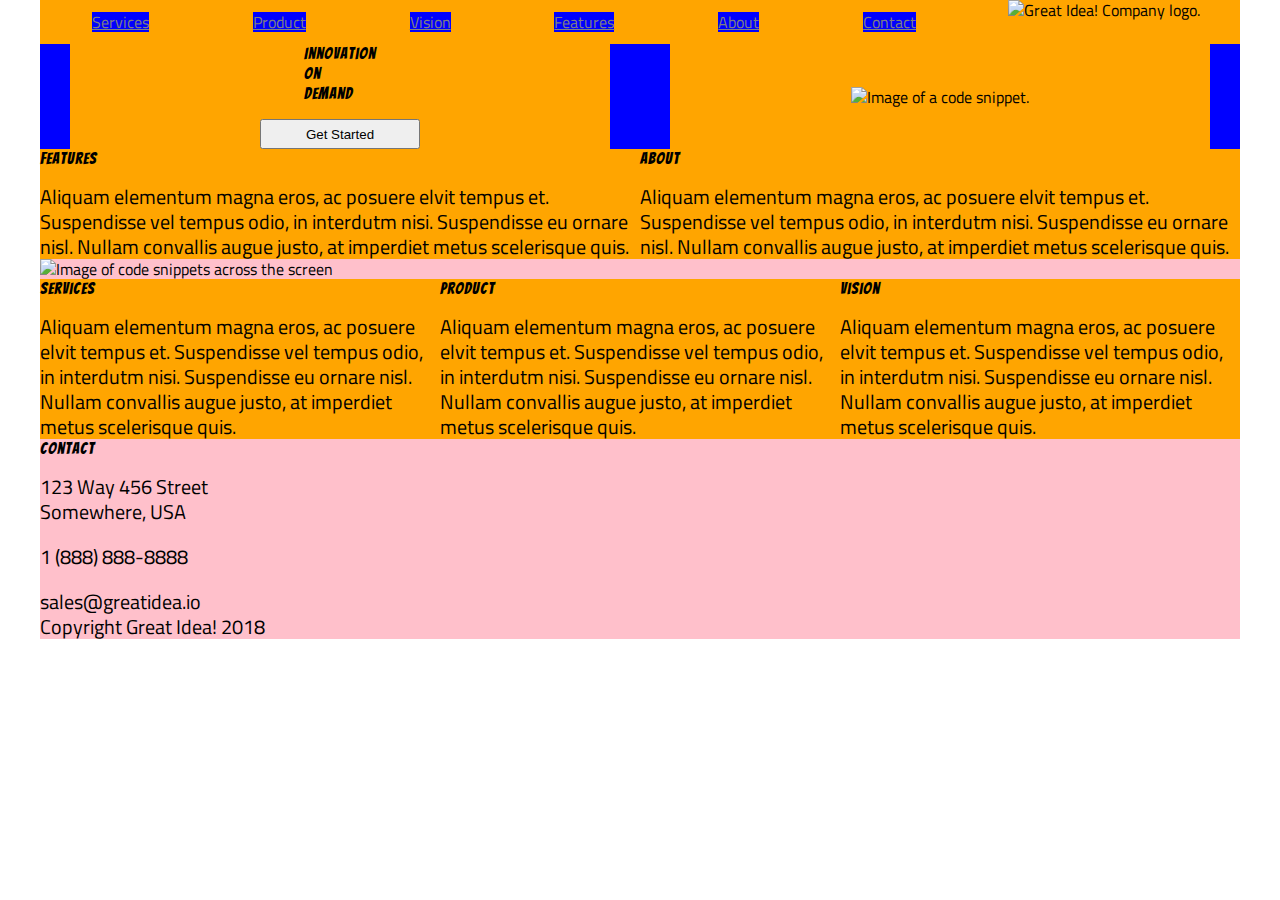
==== great-idea/index.html @ fe92356d "need services page still" ====
<!doctype html>
<html lang="en">
<head>
  <meta charset="utf-8">
  <title>Great Idea!</title>
  <link href="https://fonts.googleapis.com/css?family=Bangers%7CTitillium+Web" rel="stylesheet">
  <link rel="stylesheet" href="css/index.css">
  <!--[if lt IE 9]>
    <script src="https://cdnjs.cloudflare.com/ajax/libs/html5shiv/3.7.3/html5shiv.js"></script>
  <![endif]-->
</head>
  <body>
    <div class="container">
    <nav>
  
        <a href="services.html">Services</a>
        <a href="product">Product</a>
        <a href="visions">Vision</a>
        <a href="features">Features</a>
        <a href="about">About</a>
        <a href="contact">Contact</a>
      
        <img class="logo" src="https://raw.githubusercontent.com/amlane/User-Interface/master/great-idea-website/img/logo.png" alt="Great Idea! Company logo.">
      
    </nav>
    <header class="main-header">
      <div class="column"> 
        <h1>
            Innovation<br>
            On<br>
            Demand
        </h1>
        <button>
            Get Started
        </button>
      </div>
      <div class="column">
        <img src="https://raw.githubusercontent.com/amlane/User-Interface/master/great-idea-website/img/header-img.png" alt="Image of a code snippet.">
      </div>
    </header>
    <div class="middle-container">
      <div class="features">
        <h2>Features</h2>
        <p>Aliquam elementum magna eros, ac posuere elvit tempus et. Suspendisse vel tempus odio, in interdutm nisi. Suspendisse eu ornare nisl. Nullam convallis augue justo, at imperdiet metus scelerisque quis.</p>
      </div>
      <div class="about">
        <h2>About</h2>
        <p>Aliquam elementum magna eros, ac posuere elvit tempus et. Suspendisse vel tempus odio, in interdutm nisi. Suspendisse eu ornare nisl. Nullam convallis augue justo, at imperdiet metus scelerisque quis.</p>
      </div>
    </div>
    <img class="middle-img" src="https://raw.githubusercontent.com/amlane/User-Interface/master/great-idea-website/img/mid-page-accent.jpg" alt="Image of code snippets across the screen">
    <div class="bottom-container">
    <section class="item child1">
      <h2>Services</h2>
      <p>Aliquam elementum magna eros, ac posuere elvit tempus et. Suspendisse vel tempus odio, in interdutm nisi. Suspendisse eu ornare nisl. Nullam convallis augue justo, at imperdiet metus scelerisque quis.</p>
    </section>
    <section class="item child2"> 
      <h2>Product</h2>
      <p>Aliquam elementum magna eros, ac posuere elvit tempus et. Suspendisse vel tempus odio, in interdutm nisi. Suspendisse eu ornare nisl. Nullam convallis augue justo, at imperdiet metus scelerisque quis.</p>
    </section>
    <section class="item child3">
      <h2>Vision</h2>
      <p>Aliquam elementum magna eros, ac posuere elvit tempus et. Suspendisse vel tempus odio, in interdutm nisi. Suspendisse eu ornare nisl. Nullam convallis augue justo, at imperdiet metus scelerisque quis.</p>
    </section>
    </div>
    <footer>
      <section class="contact">
        <h2>Contact</h2>
        <address>
            <p>123 Way 456 Street</p>
            <p>Somewhere, USA</p><br>
            <p>1 (888) 888-8888</p><br>
            <p>sales@greatidea.io</p></address>
      </section>
        <p class="footer-text">Copyright Great Idea! 2018</p>
    </footer>
  </body>
<!-- end container -->
</div>

</html>
---- great-idea/css/index.css ----
/* http://meyerweb.com/eric/tools/css/reset/ 
   v2.0 | 20110126
   License: none (public domain)
*/

html, body, div, span, applet, object, iframe,
h1, h2, h3, h4, h5, h6, p, blockquote, pre,
a, abbr, acronym, address, big, cite, code,
del, dfn, em, img, ins, kbd, q, s, samp,
small, strike, strong, sub, sup, tt, var,
b, u, i, center,
dl, dt, dd, ol, ul, li,
fieldset, form, label, legend,
table, caption, tbody, tfoot, thead, tr, th, td,
article, aside, canvas, details, embed, 
figure, figcaption, footer, header, hgroup, 
menu, nav, output, ruby, section, summary,
time, mark, audio, video {
	margin: 0;
	padding: 0;
	border: 0;
	font-size: 100%;
	font: inherit;
	vertical-align: baseline;
}
/* HTML5 display-role reset for older browsers */
article, aside, details, figcaption, figure, 
footer, header, hgroup, menu, nav, section {
	display: block;
}
body {
	line-height: 1;
}
ol, ul {
	list-style: none;
}
blockquote, q {
	quotes: none;
}
blockquote:before, blockquote:after,
q:before, q:after {
	content: '';
	content: none;
}
table {
	border-collapse: collapse;
	border-spacing: 0;
}

/* Set every element's box-sizing to border-box */
* {
    box-sizing: border-box;
}

html, body {
    height: 100%;
    font-family: 'Titillium Web', sans-serif;
}

h1, h2, h3, h4, h5 {
    font-family: 'Bangers', cursive;
    letter-spacing: 1px;
    margin-bottom: 15px;
}

/* Copy and paste your work from yesterday here and start to refactor into flexbox */


div{
line-height: 1.25;
}

p{
font-size: 20px;
}


.container{
	width: 1200px;
	margin: 0 auto;
	background: pink;
}

/* buttons, great idea img  */
nav{
	 display: flex;
	 justify-content: space-around;
	 background: orange;

}

/* services, product, about, contact  */
a{
	display: flex;
	margin:1%;
	color: gray;
	background: blue;
}



.main-header{
	display: flex;
	justify-content: center;
	background: blue;
}



/*  inovation on demand */
.column{
	background: orange;
	width: 45%;
	margin: 0 2.5%;
	display: flex;
	flex-flow: column nowrap;
	justify-content: center;
	align-items: center;
}

/* button */
button{
	width: 160px;
	height: 30px;
	}





header .logo{
	margin-left: 25px;
}

/* features and about */
.middle-container{
	display: flex;
	justify-content: center;
	background: orange;
}

.middle-img{
	display: flex;
	
	
}

.bottom-container{
	display: flex;
	background: orange;
	

.top{
	margin: auto;
	display: block;
	padding: 60px 60px;
	border-bottom: 1px solid black;
}
	.top div{
	float: left;
	margin-top: 36px;
	} 

	.top div h1{
	font-size: 80px;
	}

	

	.top .area1text{
	padding: 25 px;
	text-align: center;
	}


.mid{
	display: inline-block;
	width: 100%;
	height:250px;
	}

	.toparea{
		display: block;
		margin: 20px 0;
	
	}
	
		.toparea div{
		display: inline-block;
		width: 425px;
		margin:10px;
		
		}

	.midearea{
		border-bottom: solid black 1px;
		margin: 20px 0;
	}

		.midarea div{
		display: inline-block;
		width: 276px;
		margin:10px;
		}

		.midarea div h2{
		font-size: 20px;
		font-weight: bold;
		}



footer{
	margin-bottom: 20px;
	text-align: center;
}
.contact{
margin: 20px 0;
}
.contact h4{
	margin-top: 35px;
}
.contact p{
	margin-top: 20px;
	
}
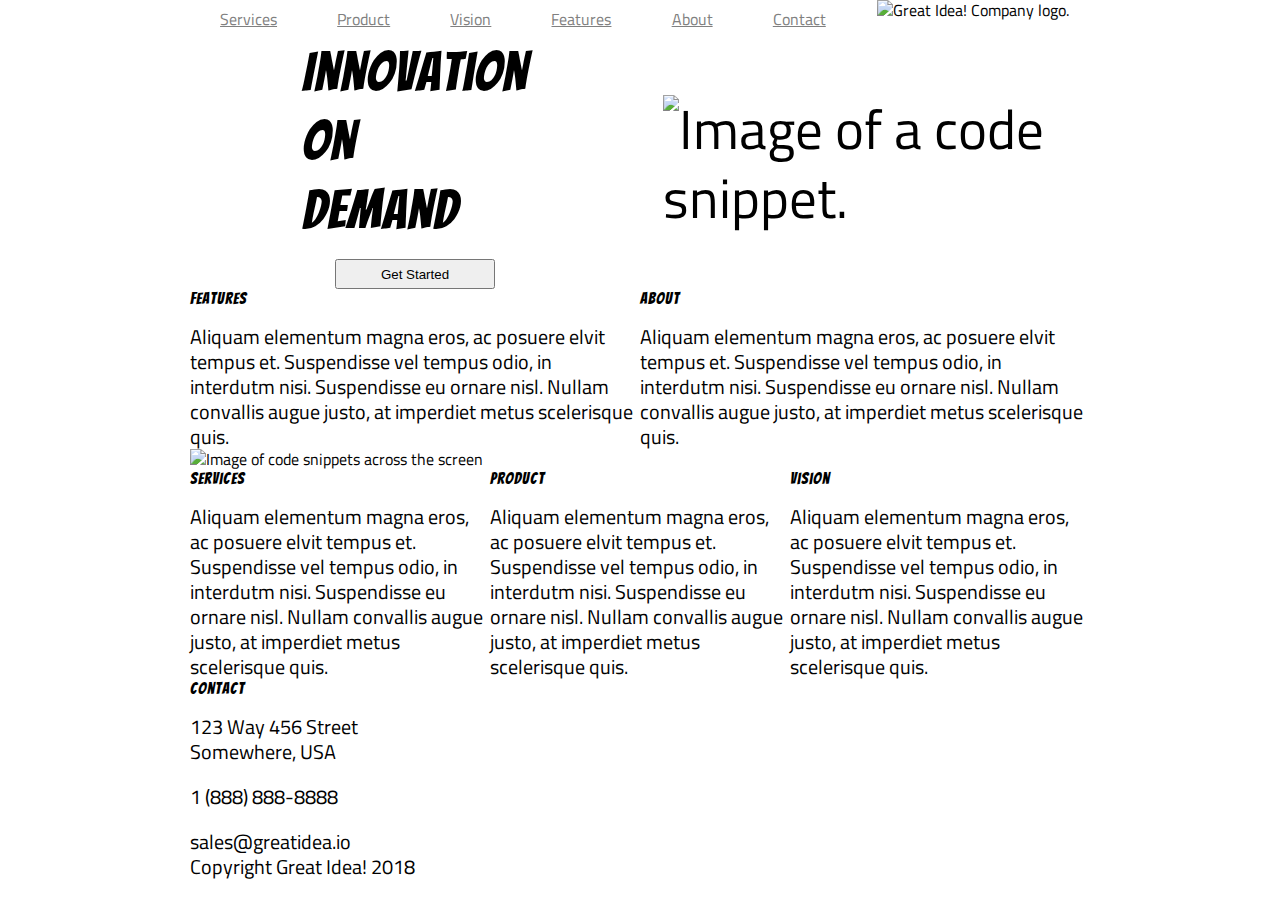
==== commit 99c7e9d8: "update with page 2, still working on" ====
--- a/great-idea/index.html
+++ b/great-idea/index.html
@@ -8,7 +8,9 @@
   <!--[if lt IE 9]>
     <script src="https://cdnjs.cloudflare.com/ajax/libs/html5shiv/3.7.3/html5shiv.js"></script>
   <![endif]-->
+
 </head>
+
   <body>
     <div class="container">
     <nav>
@@ -33,36 +35,52 @@
         <button>
             Get Started
         </button>
+
       </div>
+
       <div class="column">
         <img src="https://raw.githubusercontent.com/amlane/User-Interface/master/great-idea-website/img/header-img.png" alt="Image of a code snippet.">
+      
       </div>
+
     </header>
+
     <div class="middle-container">
       <div class="features">
         <h2>Features</h2>
         <p>Aliquam elementum magna eros, ac posuere elvit tempus et. Suspendisse vel tempus odio, in interdutm nisi. Suspendisse eu ornare nisl. Nullam convallis augue justo, at imperdiet metus scelerisque quis.</p>
       </div>
+
       <div class="about">
         <h2>About</h2>
         <p>Aliquam elementum magna eros, ac posuere elvit tempus et. Suspendisse vel tempus odio, in interdutm nisi. Suspendisse eu ornare nisl. Nullam convallis augue justo, at imperdiet metus scelerisque quis.</p>
       </div>
+
     </div>
+
     <img class="middle-img" src="https://raw.githubusercontent.com/amlane/User-Interface/master/great-idea-website/img/mid-page-accent.jpg" alt="Image of code snippets across the screen">
     <div class="bottom-container">
+
     <section class="item child1">
       <h2>Services</h2>
       <p>Aliquam elementum magna eros, ac posuere elvit tempus et. Suspendisse vel tempus odio, in interdutm nisi. Suspendisse eu ornare nisl. Nullam convallis augue justo, at imperdiet metus scelerisque quis.</p>
+    
     </section>
+
     <section class="item child2"> 
       <h2>Product</h2>
       <p>Aliquam elementum magna eros, ac posuere elvit tempus et. Suspendisse vel tempus odio, in interdutm nisi. Suspendisse eu ornare nisl. Nullam convallis augue justo, at imperdiet metus scelerisque quis.</p>
+    
     </section>
+
     <section class="item child3">
       <h2>Vision</h2>
       <p>Aliquam elementum magna eros, ac posuere elvit tempus et. Suspendisse vel tempus odio, in interdutm nisi. Suspendisse eu ornare nisl. Nullam convallis augue justo, at imperdiet metus scelerisque quis.</p>
+    
     </section>
+
     </div>
+
     <footer>
       <section class="contact">
         <h2>Contact</h2>
@@ -71,9 +89,13 @@
             <p>Somewhere, USA</p><br>
             <p>1 (888) 888-8888</p><br>
             <p>sales@greatidea.io</p></address>
+
       </section>
+
         <p class="footer-text">Copyright Great Idea! 2018</p>
-    </footer>
+    
+      </footer>
+
   </body>
 <!-- end container -->
 </div>
--- a/great-idea/css/index.css
+++ b/great-idea/css/index.css
@@ -76,16 +76,17 @@
 
 
 .container{
-	width: 1200px;
+	width: 900px;
 	margin: 0 auto;
-	background: pink;
+	 /* background: pink; */
 }
 
 /* buttons, great idea img  */
 nav{
 	 display: flex;
 	 justify-content: space-around;
-	 background: orange;
+	  
+	 
 
 }
 
@@ -94,7 +95,7 @@
 	display: flex;
 	margin:1%;
 	color: gray;
-	background: blue;
+	
 }
 
 
@@ -102,29 +103,53 @@
 .main-header{
 	display: flex;
 	justify-content: center;
-	background: blue;
+	
+}
+
+.columngroup{
+	display: flex;
+	justify-content: center;
 }
 
 
 
 /*  inovation on demand */
+
 .column{
-	background: orange;
+	
 	width: 45%;
 	margin: 0 2.5%;
+	font-size: 55px;
 	display: flex;
 	flex-flow: column nowrap;
 	justify-content: center;
 	align-items: center;
+}
+
+.column2{
+	 width: 45%; 
+	margin: 0 2.5%;
+	display: flex;
+	flex-flow: column nowrap;
+	justify-content: center;
+	align-items: center;
+	/* background: orange; */
 }
 
 /* button */
 button{
 	width: 160px;
 	height: 30px;
+	
 	}
 
-
+.services-header-img{
+	display: flex;
+}
+
+.services-info-img{
+	display: flex;
+}
 
 
 
@@ -136,91 +161,49 @@
 .middle-container{
 	display: flex;
 	justify-content: center;
-	background: orange;
+	
 }
 
 .middle-img{
 	display: flex;
-	
-	
-}
+}
+
 
 .bottom-container{
 	display: flex;
-	background: orange;
-	
-
-.top{
-	margin: auto;
-	display: block;
-	padding: 60px 60px;
-	border-bottom: 1px solid black;
-}
-	.top div{
-	float: left;
-	margin-top: 36px;
-	} 
-
-	.top div h1{
-	font-size: 80px;
+}
+
+.sixboxes{
+	display: flex;
+	justify-content: center;
+
+
+}
+	
+	.boxes1{
+		
+		display: flex;
+		flex-flow: column nowrap;
+		justify-content: flex-end;
+		/* background: gainsboro; */
+		
 	}
 
-	
-
-	.top .area1text{
-	padding: 25 px;
-	text-align: center;
-	}
-
-
-.mid{
-	display: inline-block;
-	width: 100%;
-	height:250px;
-	}
-
-	.toparea{
-		display: block;
-		margin: 20px 0;
-	
-	}
-	
-		.toparea div{
-		display: inline-block;
-		width: 425px;
-		margin:10px;
-		
-		}
-
-	.midearea{
-		border-bottom: solid black 1px;
-		margin: 20px 0;
-	}
-
-		.midarea div{
-		display: inline-block;
-		width: 276px;
-		margin:10px;
-		}
-
-		.midarea div h2{
-		font-size: 20px;
-		font-weight: bold;
-		}
-
-
-
-footer{
+	.boxes2{
+		 
+		height: 20%;
+		display: flex;
+		flex-flow: column nowrap;
+		/* justify-content: flex-end; */
+		background: gainsboro;
+
+
+
+footer {
 	margin-bottom: 20px;
-	text-align: center;
-}
-.contact{
-margin: 20px 0;
-}
-.contact h4{
-	margin-top: 35px;
-}
-.contact p{
-	margin-top: 20px;
-	
-}
+	text-align: left;
+}
+
+ .footer-text{
+	 text-align: center;
+ }
